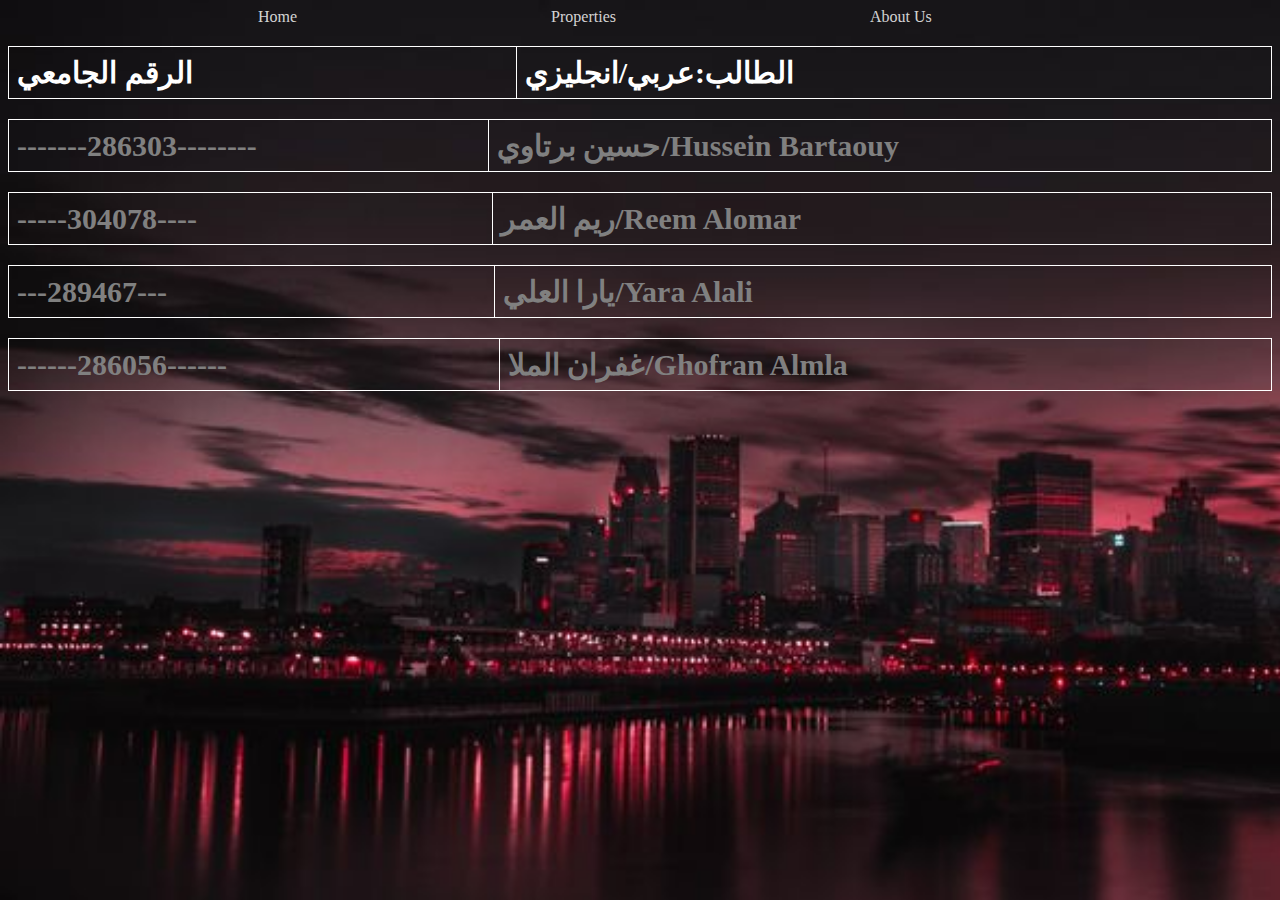
==== index.html @ 84f3cee8 "Update and rename Home.html to index.html" ====
<!DOCTYPE html>
<html lang="en">
<head>
    <link rel="stylesheet" href="style.css">
    <meta charset="UTF-8">
    <meta name="viewport" content="width=device-width, initial-scale=1.0">
    <title>Home</title>
    
</head>
<body>
    <div class="bh">
   <a href="C:\Users\Ghofran\Desktop\HTML\Home.html"> Home</a>
   <a href="C:\Users\Ghofran\Desktop\HTML\Properties.html"> Properties</a>
   <a href="C:\Users\Ghofran\Desktop\HTML\AboutUs.html"> About Us</a>
    </div>
    <style>
    html{
        background:url(70437487669614.jfif);
        background-repeat: no-repeat;
        background-attachment: fixed;
        background-size: cover;
}
    .first {
        color:rgb(255, 255, 255);
        font-size: 30px;
    }
    </style>
   <div class="first">
    <table>
        <tr>
            <th>الرقم الجامعي    </th>
            <th>الطالب:عربي/انجليزي</th>
        </tr>
   </div>
        <table>
            <tr>
                
                <th><font color="grey">-------286303--------</font></th>
                <th><font color="grey">حسين برتاوي/Hussein Bartaouy</font></th>
            </tr>
            <table>
                <tr>
                    <th><font color="grey">-----304078----</font></th>
                    <th><font color="grey">ريم العمر/Reem Alomar</font></th>
                </tr>
                <table>
                    <tr>
                        <th><font color="grey">---289467---</font></th>
                        <th><font color="grey">يارا العلي/Yara Alali</font></th>
                    </tr>
                    <table>
                        <tr>
                            <th><font color="grey">------286056------</font></th>
                            <th><font color="grey">غفران الملا/Ghofran Almla</font></th>
                        
                        </tr>
                    </div>
</body>
</html>
---- style.css ----
html {
    color: white;
}
html span{
    color:rgb(31, 216, 223);
}
html .ourcompany h1{
    font-size: 50px;
    color: rgb(31, 216, 223);
}
html .contactus h1{
    font-size: 55px;
    color: rgb(107, 132, 218);
}
h3{
    color: rgb(235, 219, 227);
}
.purpose{
    color: rgb(107, 132, 218);
}
.social img{
        margin-left: 50px;
}
.social img:hover{
    transition: transform 0.4s;
    transform: scale(1.3);
}
table {
    border-collapse: collapse;
    width: 100%;
    margin-top: 20px;
}
.aboutpic img{
    margin-top: 20px;
}
th, td {
    border: 1px solid white;
    padding: 8px;
    text-align: left;
}
.button {
    background-color: #ffffff;
    border: none;
    color: white;
    padding: 7px 7px;
    text-align: center;
    text-decoration: none;
    display: inline-block;
    font-size: 16px;
    margin: 4px 2px;
    cursor: pointer;
}
.info {
    display: none;
    padding: 10px;
    background-color: #000000;
}
.block{
    font-size: 25px;
    margin-top: 10px;
    padding-left: 15px;
    padding-right: 15px;
    padding-top: 5px;
    text-align: center;
    margin-left: 1222px;
}
.bh a{
    text-decoration: none;
    color: rgba(255, 255, 255, 0.822);
    margin-left: 250px;
    transition: color 0.4s;
}
  .bh a:hover {
    color: rgba(0, 225, 255, 0.637);
    font-size: 15px;  
}
a input[type=submit]{
    text-decoration: none;
    display: inline-block;
    font-size: 16px;
    margin-left: 155px;
    margin-top: 115px;
    font-style: bold;
}
  .props img{
    margin-left: 20px;
  }
#toggle-form{
    margin-left: 1235px;
    width: 60px;
    height: 30px;
    font-size: 20px;
  }
.num input{
    margin-top: 152px;
    position: absolute;
          outline: none;
          border: none;
          width: 250px;
          height: 35px;
          border-bottom: 2px solid #808080;
          background: none;
          padding: 5px;
          color: #fff;
}
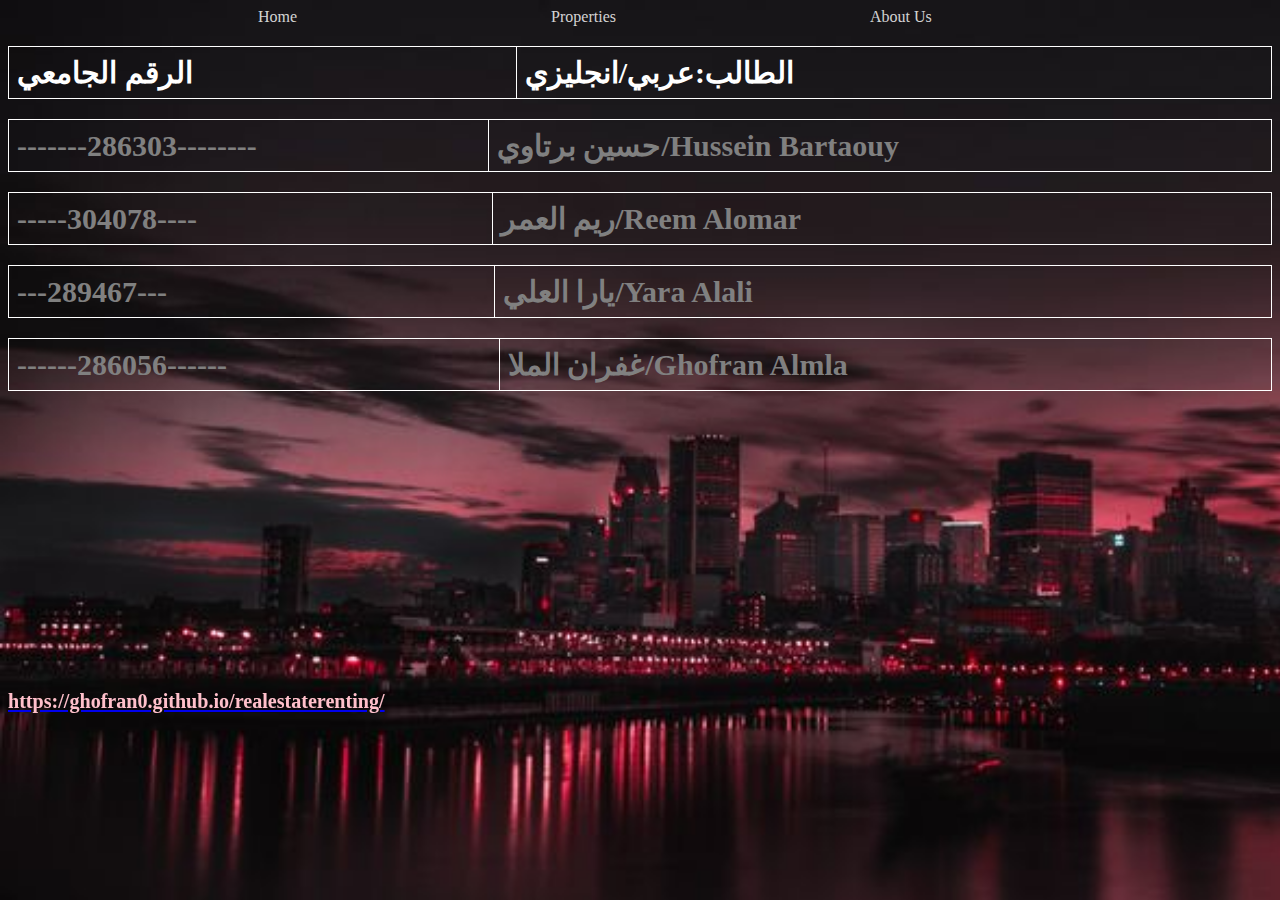
==== commit fae9a63c: "Update index.html" ====
--- a/index.html
+++ b/index.html
@@ -9,9 +9,9 @@
 </head>
 <body>
     <div class="bh">
-   <a href="C:\Users\Ghofran\Desktop\HTML\Home.html"> Home</a>
-   <a href="C:\Users\Ghofran\Desktop\HTML\Properties.html"> Properties</a>
-   <a href="C:\Users\Ghofran\Desktop\HTML\AboutUs.html"> About Us</a>
+   <a href="https://ghofran0.github.io/realestaterenting"> Home</a>
+   <a href="https://ghofran0.github.io/realestaterenting/Properties.html"> Properties</a>
+   <a href="https://ghofran0.github.io/realestaterenting/AboutUs.html"> About Us</a>
     </div>
     <style>
     html{
@@ -55,5 +55,14 @@
                         
                         </tr>
                     </div>
+                    <div class="ourweb">
+                    <a href="https://ghofran0.github.io/realestaterenting/">
+                        <font color="pink">
+                            <h6>
+                            https://ghofran0.github.io/realestaterenting/
+                            </h6>
+                        </font>
+                    </a>
+                    </div>
 </body>
 </html>
--- a/style.css
+++ b/style.css
@@ -74,7 +74,7 @@
     color: rgba(0, 225, 255, 0.637);
     font-size: 15px;  
 }
-a input[type=submit]{
+b input[type=submit]{
     text-decoration: none;
     display: inline-block;
     font-size: 16px;
@@ -102,4 +102,9 @@
           background: none;
           padding: 5px;
           color: #fff;
-}+}
+.ourweb {
+    position: fixed;
+    bottom: 140px;
+    
+}
